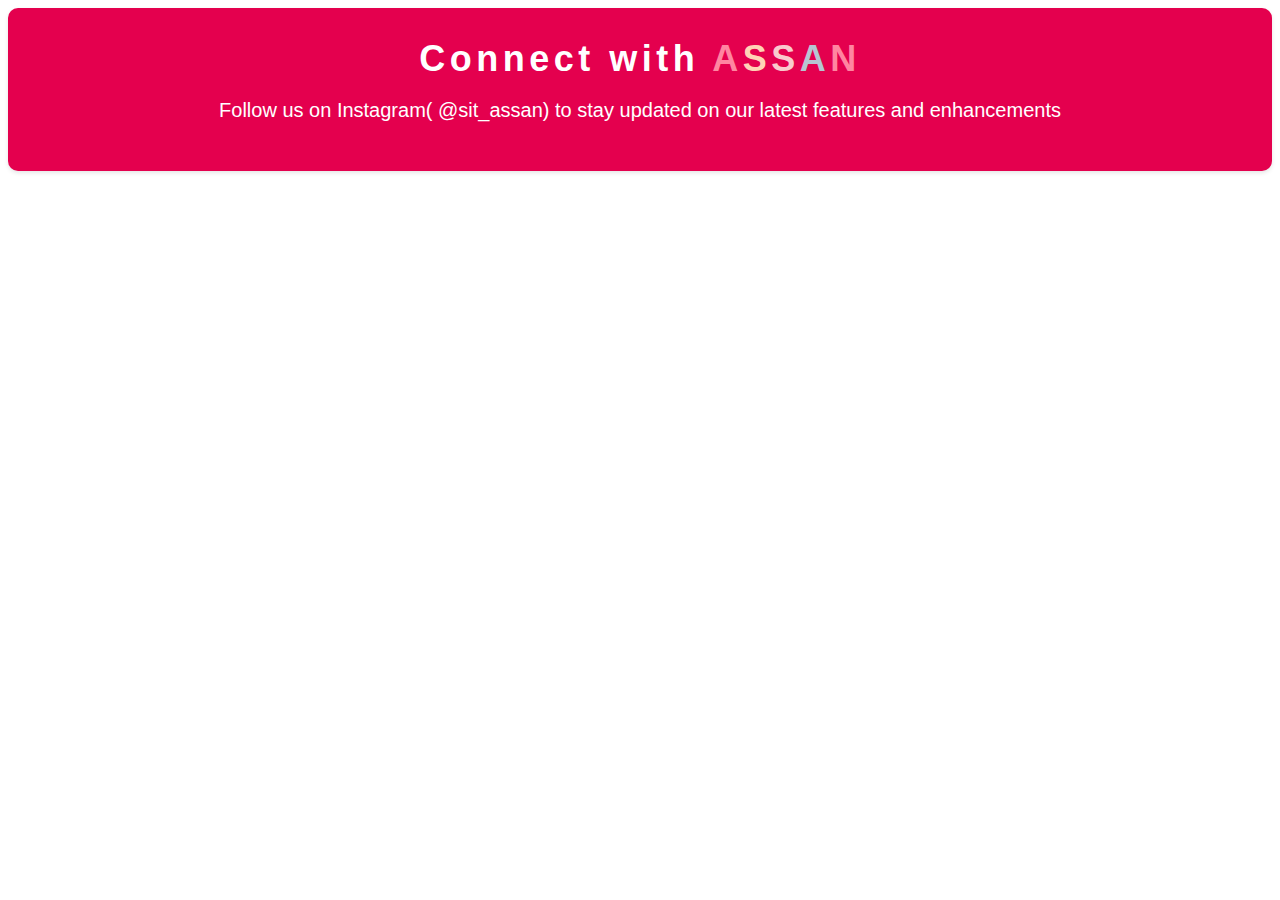
==== index.html @ 5b082b4d "Create index.html" ====
<!DOCTYPE html>
<html>
<head>
  <title>ASSAN - Simplifying Your College Life</title>
  <style>
    /* Set a base font size for the body */
    body {
      font-size: 16px;
    }

    /* Customize the banner styles */
    .banner {
      background-color: #E4004E;
      color: #FFFFFF;
      padding: 1.875em; /* 30px converted to em */
      text-align: center;
      border-radius: 0.625em; /* 10px converted to em */
      box-shadow: 0 0.125em 0.25em rgba(0, 0, 0, 0.1); /* 0 2px 4px converted to em */
      font-family: 'Arial', sans-serif;
    }
    .banner h1 {
      font-size: 2.25em; /* 36px converted to em */
      margin: 0;
      letter-spacing: 0.125em; /* 2px converted to em */
    }
    .banner p {
      font-size: 1.25em; /* 20px converted to em */
      margin: 0.9375em 0; /* 15px converted to em */
    }

    /* Media query for smaller screens */
    @media screen and (max-width: 600px) {
      .banner {
        padding: 1.25em; /* Adjusted padding for smaller screens */
      }
      .banner h1 {
        font-size: 1.5em; /* Adjusted font size for smaller screens */
        letter-spacing: 0.0625em; /* Adjusted letter spacing for smaller screens */
      }
      .banner p {
        font-size: 1em; /* Adjusted font size for smaller screens */
        margin: 0.625em 0; /* Adjusted margin for smaller screens */
      }
    }
  </style>
</head>
<body>
  <div class="banner">
    <h1>Connect with <span style="color: #FF85A1;">A</span><span style="color: #FFD3B6;">S</span><span style="color: #F9CACD;">S</span><span style="color: #B6C5D2;">A</span><span style="color: #FF85A1;">N</span></h1>
    <p>Follow us on Instagram( @sit_assan) to stay updated on our latest features and enhancements</p>
  </div>
</body>
</html>
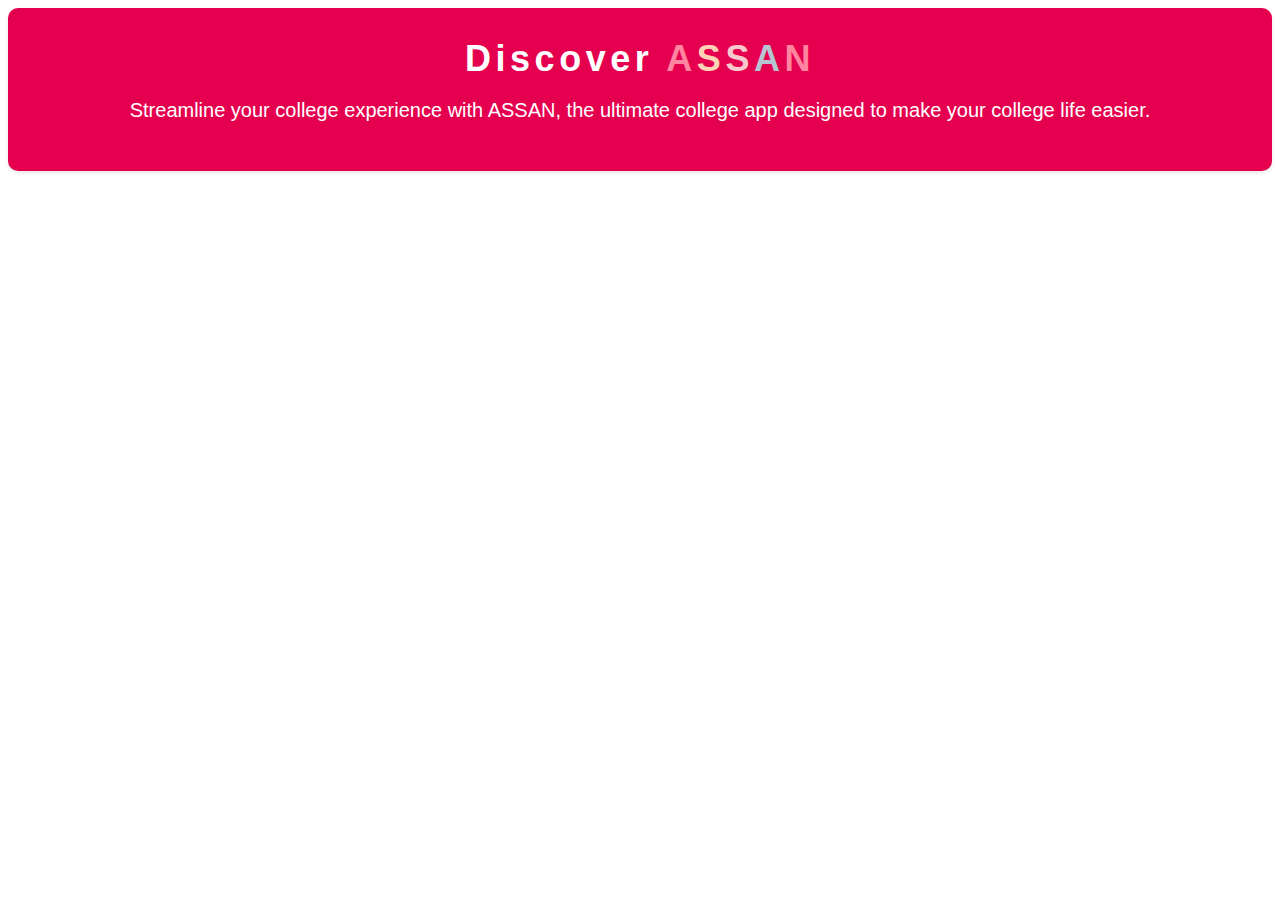
==== commit 7d803358: "Update index.html" ====
--- a/index.html
+++ b/index.html
@@ -46,8 +46,8 @@
 </head>
 <body>
   <div class="banner">
-    <h1>Connect with <span style="color: #FF85A1;">A</span><span style="color: #FFD3B6;">S</span><span style="color: #F9CACD;">S</span><span style="color: #B6C5D2;">A</span><span style="color: #FF85A1;">N</span></h1>
-    <p>Follow us on Instagram( @sit_assan) to stay updated on our latest features and enhancements</p>
+    <h1>Discover <span style="color: #FF85A1;">A</span><span style="color: #FFD3B6;">S</span><span style="color: #F9CACD;">S</span><span style="color: #B6C5D2;">A</span><span style="color: #FF85A1;">N</span></h1>
+    <p>Streamline your college experience with ASSAN, the ultimate college app designed to make your college life easier.</p>
   </div>
 </body>
 </html>
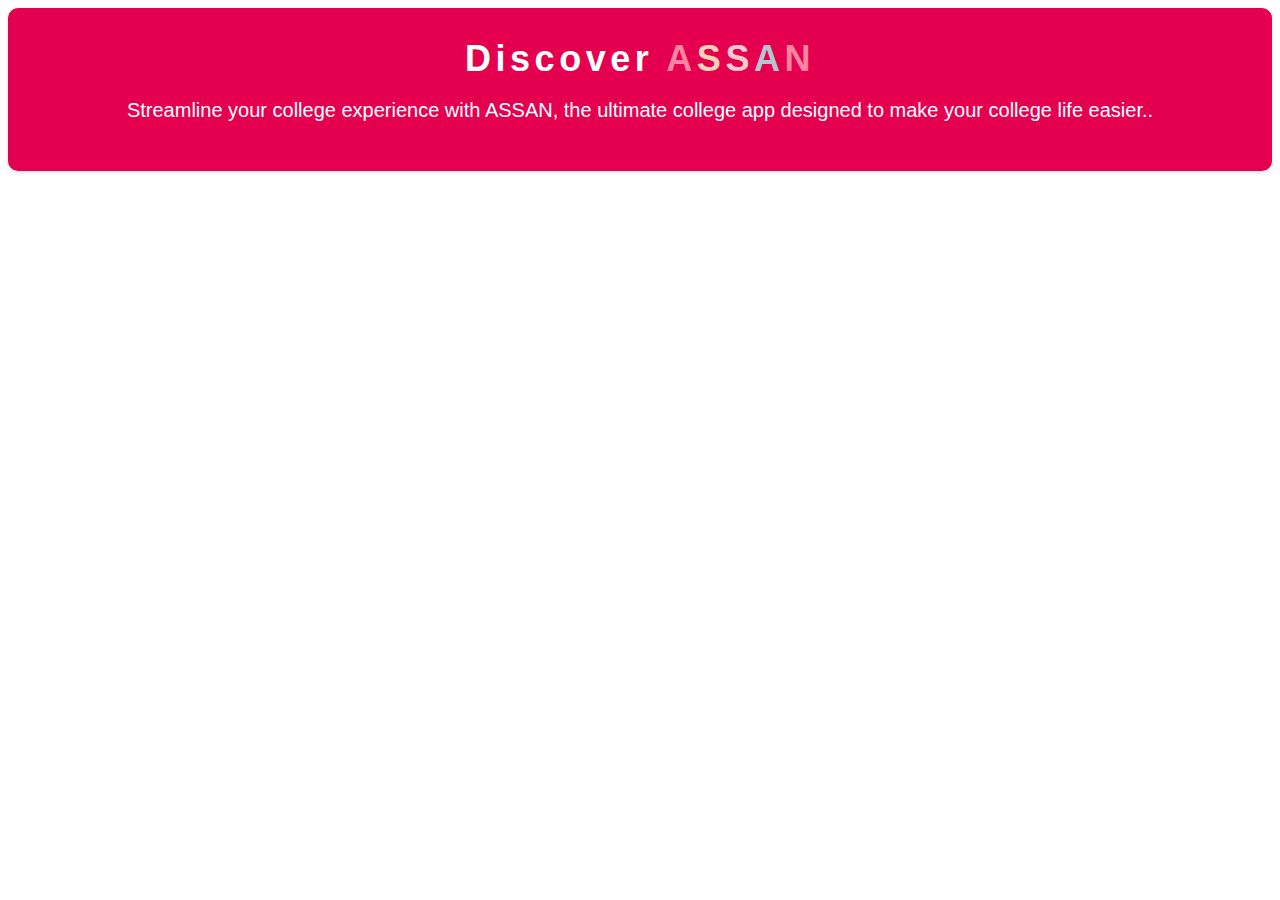
==== commit c5de824e: "Update index.html" ====
--- a/index.html
+++ b/index.html
@@ -44,10 +44,40 @@
     }
   </style>
 </head>
+
+   <script>
+
+
+    document.addEventListener('contextmenu', function (e) {
+        e.preventDefault();
+    });
+
+    document.addEventListener('keydown', function (e) {
+        if (e.ctrlKey && (e.key === 'c' || e.key === 'C')) {
+            e.preventDefault();
+        }
+    });
+
+    document.addEventListener('selectstart', function (e) {
+        e.preventDefault();
+    });
+
+    document.addEventListener('copy', function (e) {
+        e.preventDefault();
+    });
+
+    document.addEventListener('dragstart', function (e) {
+        var target = e.target;
+        if (target.nodeName === 'IMG' || target.nodeName === 'A') {
+            e.preventDefault();
+        }
+    });
+  </script>
+
 <body>
   <div class="banner">
     <h1>Discover <span style="color: #FF85A1;">A</span><span style="color: #FFD3B6;">S</span><span style="color: #F9CACD;">S</span><span style="color: #B6C5D2;">A</span><span style="color: #FF85A1;">N</span></h1>
-    <p>Streamline your college experience with ASSAN, the ultimate college app designed to make your college life easier.</p>
+    <p>Streamline your college experience with ASSAN, the ultimate college app designed to make your college life easier..</p>
   </div>
 </body>
 </html>
